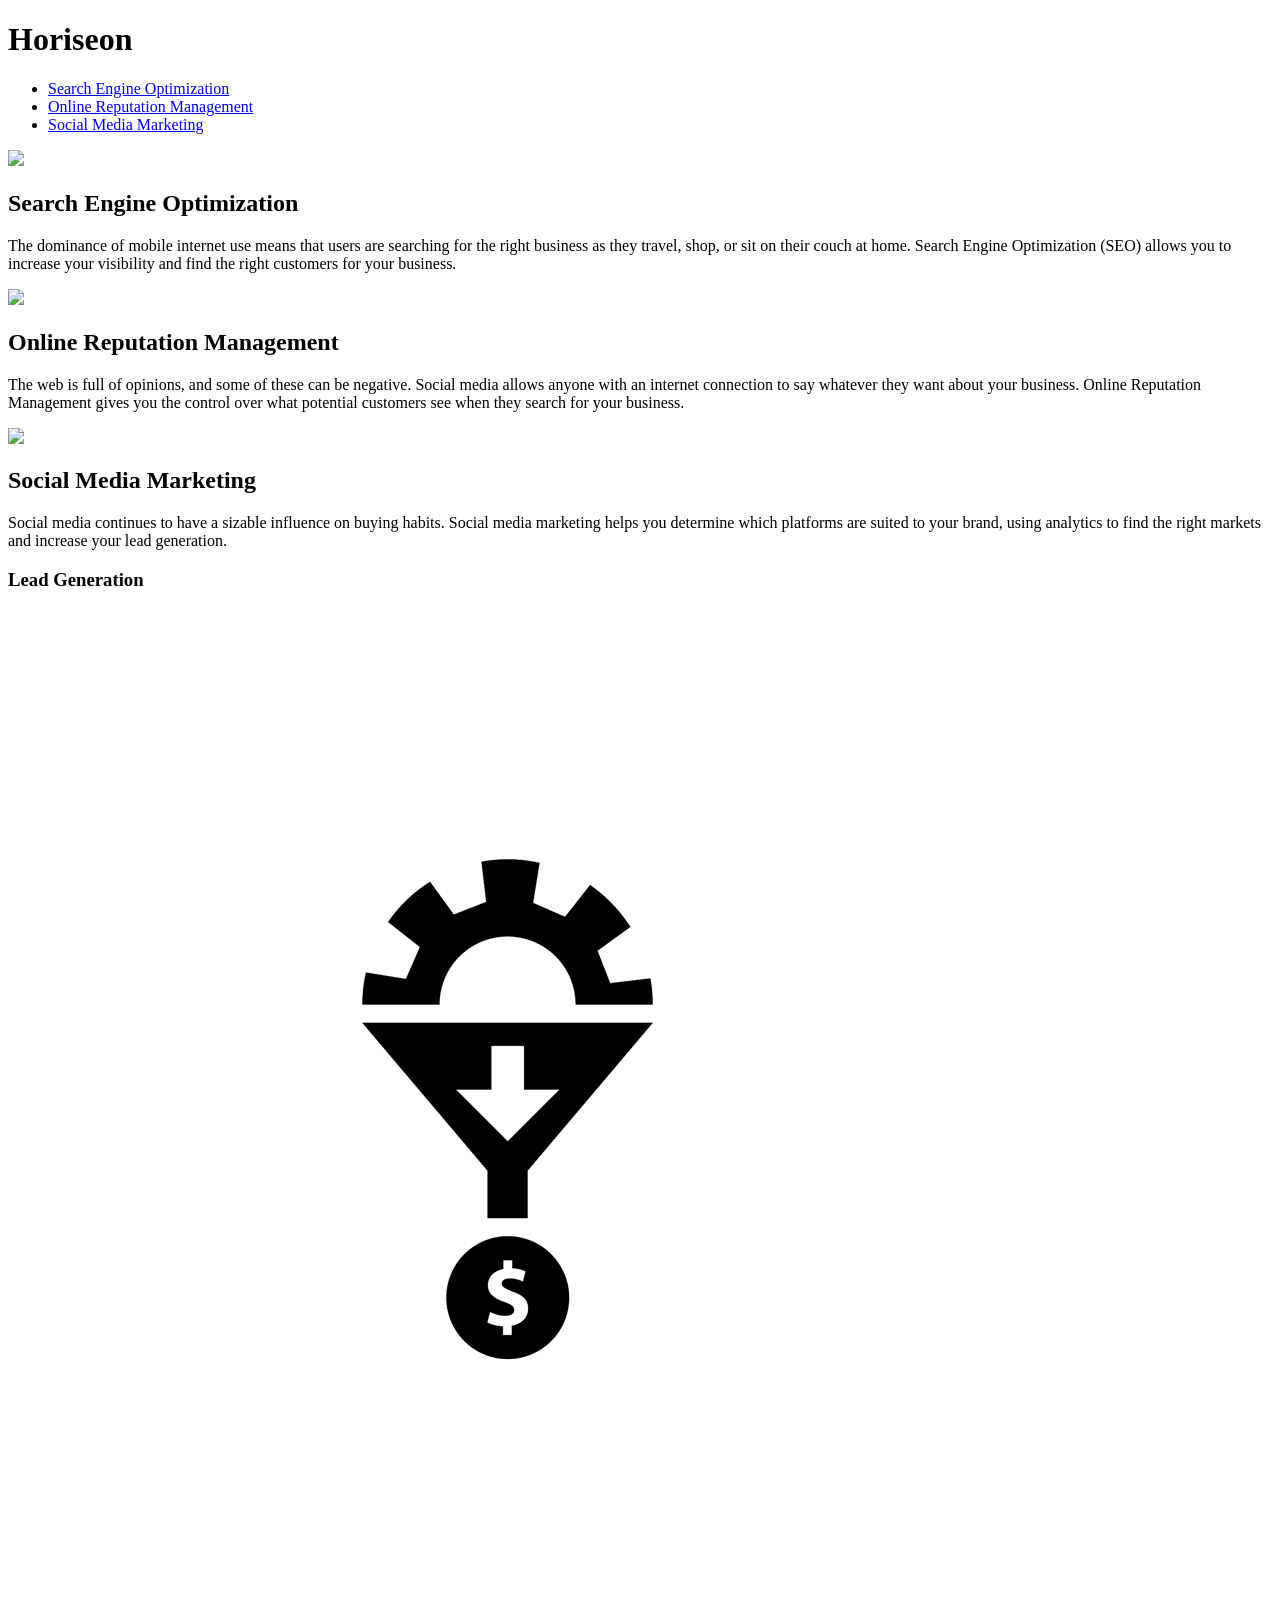
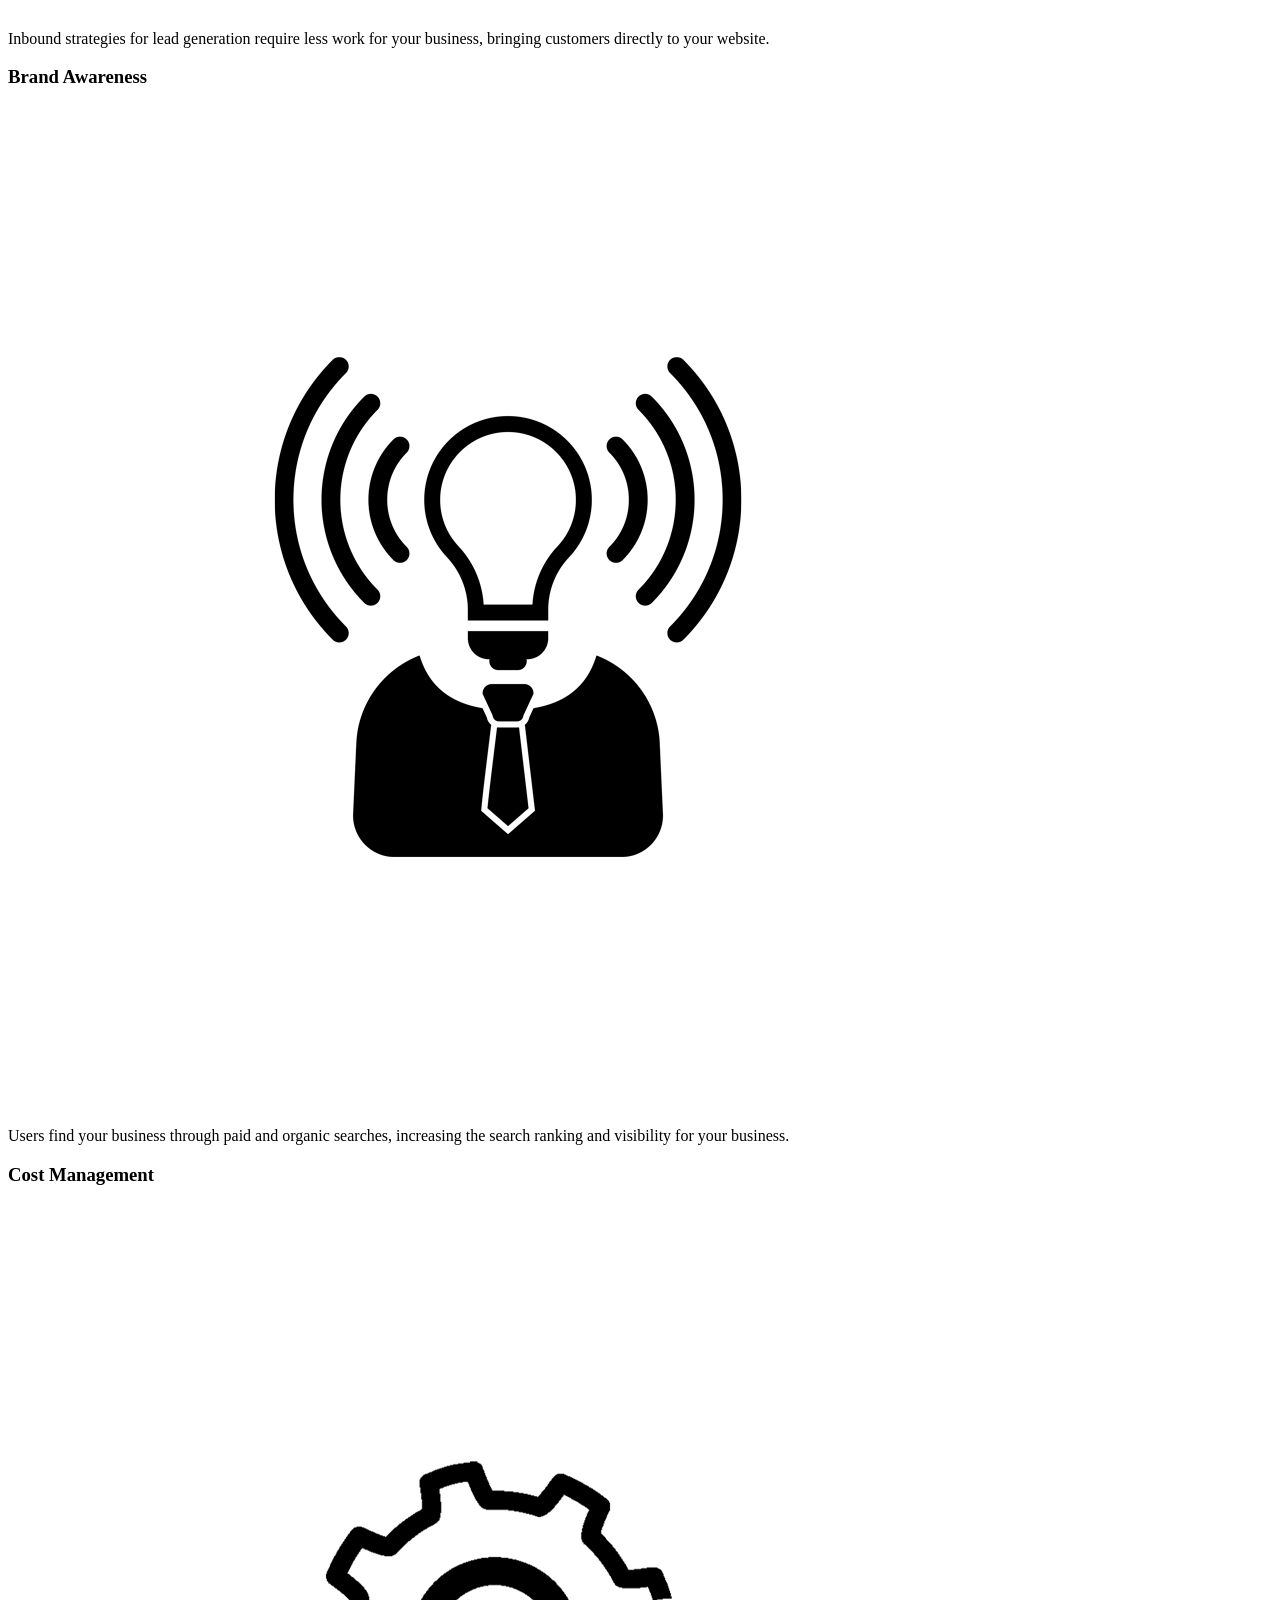
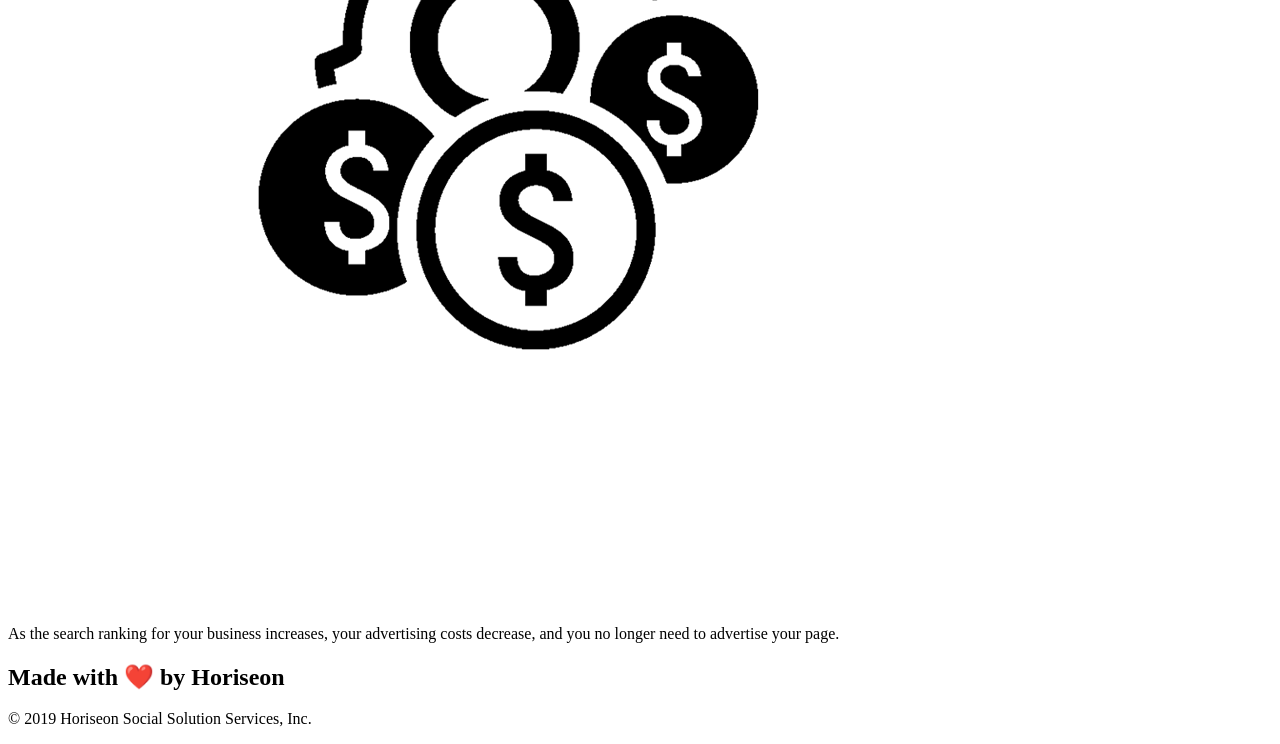
==== Develop/index.html @ 4372acee "added starter code" ====
<!DOCTYPE html>
<html lang="en-us">

<head>
    <meta charset="UTF-8" />
    <link rel="stylesheet" href="./assets/css/style.css">
    <title>website</title>
</head>

<body>
    <div class="header">
        <h1>Hori<span class="seo">seo</span>n</h1>
        <div>
            <ul>
                <li>
                    <a href="#search-engine-optimization">Search Engine Optimization</a>
                </li>
                <li>
                    <a href="#online-reputation-management">Online Reputation Management</a>
                </li>
                <li>
                    <a href="#social-media-marketing">Social Media Marketing</a>
                </li>
            </ul>
        </div>
    </div>
    <div class="hero"></div>
    <div class="content">
        <div class="search-engine-optimization">
            <img src="./assets/images/search-engine-optimization.jpg" class="float-left" />
            <h2>Search Engine Optimization</h2>
            <p>
                The dominance of mobile internet use means that users are searching for the right business as they travel, shop, or sit on their couch at home. Search Engine Optimization (SEO) allows you to increase your visibility and find the right customers for your business.
            </p>
        </div>
        <div id="online-reputation-management" class="online-reputation-management">
            <img src="./assets/images/online-reputation-management.jpg" class="float-right" />
            <h2>Online Reputation Management</h2>
            <p>
                The web is full of opinions, and some of these can be negative. Social media allows anyone with an internet connection to say whatever they want about your business. Online Reputation Management gives you the control over what potential customers see when they search for your business.
            </p>
        </div>
        <div id="social-media-marketing" class="social-media-marketing">
            <img src="./assets/images/social-media-marketing.jpg" class="float-left" />
            <h2>Social Media Marketing</h2>
            <p>
                Social media continues to have a sizable influence on buying habits. Social media marketing helps you determine which platforms are suited to your brand, using analytics to find the right markets and increase your lead generation.
            </p>
        </div>
    </div>
    <div class="benefits">
        <div class="benefit-lead">
            <h3>Lead Generation</h3>
            <img src="./assets/images/lead-generation.png" />
            <p>
                Inbound strategies for lead generation require less work for your business, bringing customers directly to your website.
            </p>
        </div>
        <div class="benefit-brand">
            <h3>Brand Awareness</h3>
            <img src="./assets/images/brand-awareness.png" />
            <p>
                Users find your business through paid and organic searches, increasing the search ranking and visibility for your business.
            </p>
        </div>
        <div class="benefit-cost">
            <h3>Cost Management</h3>
            <img src="./assets/images/cost-management.png" />
            <p>
                As the search ranking for your business increases, your advertising costs decrease, and you no longer need to advertise your page.
            </p>
        </div>
    </div>
    <div class="footer">
        <h2>Made with ❤️️ by Horiseon</h2>
        <p>
            &copy; 2019 Horiseon Social Solution Services, Inc.
        </p>
    </div>
</body>

</html>
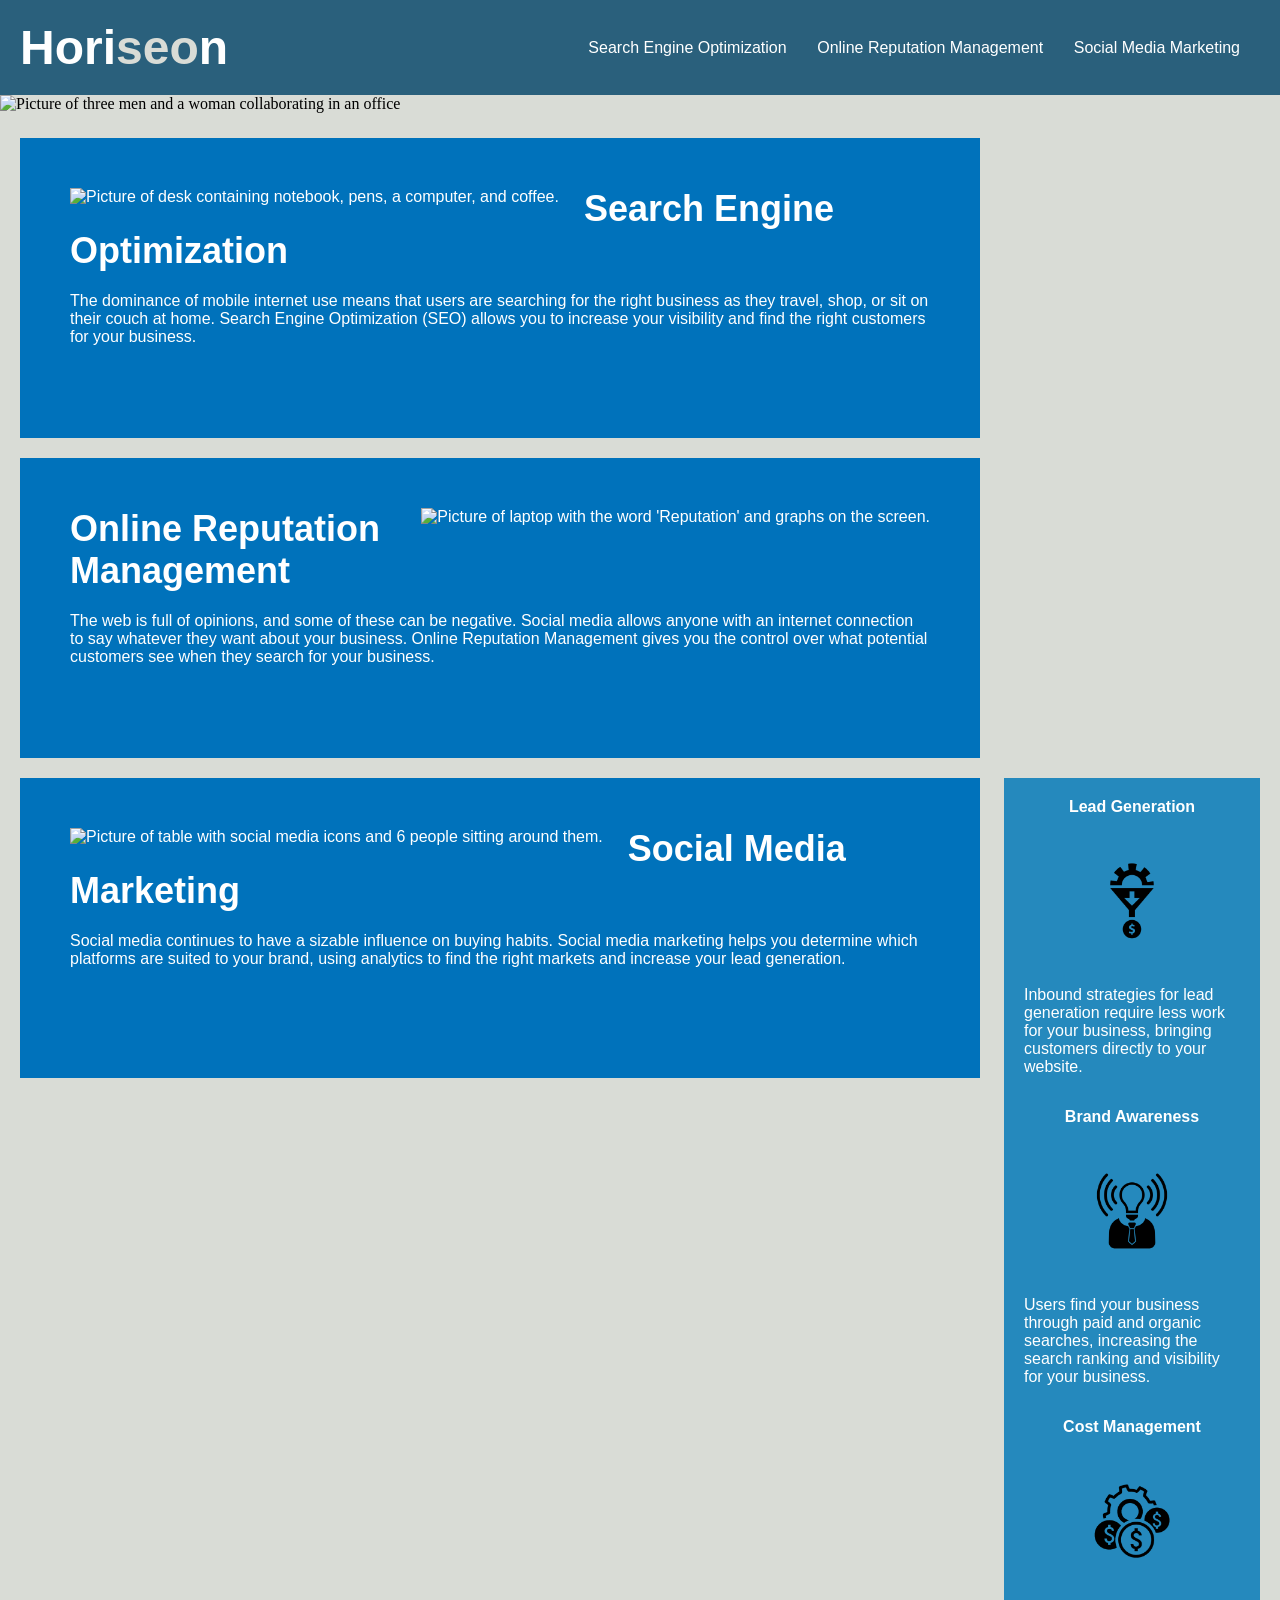
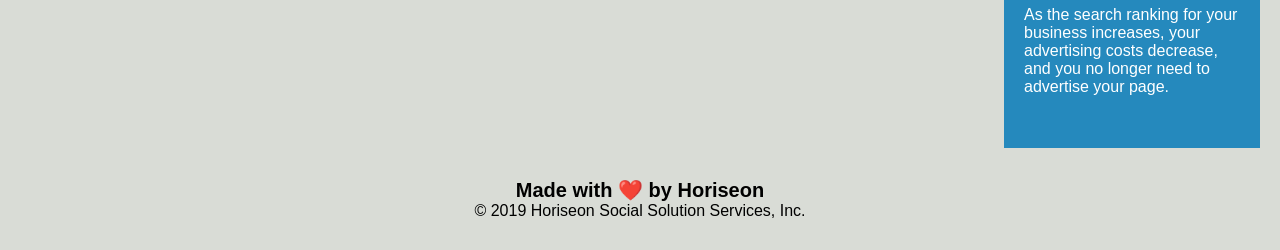
==== commit 534f2e93: "Removed most div tags and added semantic html tags" ====
--- a/Develop/index.html
+++ b/Develop/index.html
@@ -1,82 +1,59 @@
 <!DOCTYPE html>
 <html lang="en-us">
-
 <head>
     <meta charset="UTF-8" />
     <link rel="stylesheet" href="./assets/css/style.css">
-    <title>website</title>
+    <title>Horiseon</title>
 </head>
-
 <body>
-    <div class="header">
-        <h1>Hori<span class="seo">seo</span>n</h1>
-        <div>
+    <header>
+        <h1>Hori<span>seo</span>n</h1>
             <ul>
-                <li>
-                    <a href="#search-engine-optimization">Search Engine Optimization</a>
-                </li>
-                <li>
-                    <a href="#online-reputation-management">Online Reputation Management</a>
-                </li>
-                <li>
-                    <a href="#social-media-marketing">Social Media Marketing</a>
-                </li>
+                <li><a href="#search-engine-optimization">Search Engine Optimization</a></li>
+                <li><a href="#online-reputation-management">Online Reputation Management</a></li>
+                <li><a href="#social-media-marketing">Social Media Marketing</a></li>
             </ul>
-        </div>
+    </header>
+    <div>
+        <img src="./assets/images/digital-marketing-meeting.jpg" alt="Picture of three men and a woman collaborating in an office" class="hero"/>
     </div>
-    <div class="hero"></div>
-    <div class="content">
-        <div class="search-engine-optimization">
-            <img src="./assets/images/search-engine-optimization.jpg" class="float-left" />
+    <main>
+       <section>    
+            <img src="./assets/images/search-engine-optimization.jpg" class="float-left" alt="Picture of desk containing notebook, pens, a computer, and coffee."/>
             <h2>Search Engine Optimization</h2>
-            <p>
-                The dominance of mobile internet use means that users are searching for the right business as they travel, shop, or sit on their couch at home. Search Engine Optimization (SEO) allows you to increase your visibility and find the right customers for your business.
-            </p>
-        </div>
-        <div id="online-reputation-management" class="online-reputation-management">
-            <img src="./assets/images/online-reputation-management.jpg" class="float-right" />
+            <p>The dominance of mobile internet use means that users are searching for the right business as they travel, shop, or sit on their couch at home. Search Engine Optimization (SEO) allows you to increase your visibility and find the right customers for your business.</p>
+        </section>
+        <section>
+            <img src="./assets/images/online-reputation-management.jpg" id="float-right" alt="Picture of laptop with the word 'Reputation' and graphs on the screen." />
             <h2>Online Reputation Management</h2>
-            <p>
-                The web is full of opinions, and some of these can be negative. Social media allows anyone with an internet connection to say whatever they want about your business. Online Reputation Management gives you the control over what potential customers see when they search for your business.
-            </p>
-        </div>
-        <div id="social-media-marketing" class="social-media-marketing">
-            <img src="./assets/images/social-media-marketing.jpg" class="float-left" />
+            <p>The web is full of opinions, and some of these can be negative. Social media allows anyone with an internet connection to say whatever they want about your business. Online Reputation Management gives you the control over what potential customers see when they search for your business. </p>
+        </section>
+        <section>
+            <img src="./assets/images/social-media-marketing.jpg" class="float-left" alt="Picture of table with social media icons and 6 people sitting around them." />
             <h2>Social Media Marketing</h2>
-            <p>
-                Social media continues to have a sizable influence on buying habits. Social media marketing helps you determine which platforms are suited to your brand, using analytics to find the right markets and increase your lead generation.
-            </p>
-        </div>
-    </div>
-    <div class="benefits">
-        <div class="benefit-lead">
+            <p> Social media continues to have a sizable influence on buying habits. Social media marketing helps you determine which platforms are suited to your brand, using analytics to find the right markets and increase your lead generation.</p>
+        </section>
+    </main>
+    <aside>
+        <section>
             <h3>Lead Generation</h3>
-            <img src="./assets/images/lead-generation.png" />
-            <p>
-                Inbound strategies for lead generation require less work for your business, bringing customers directly to your website.
-            </p>
-        </div>
-        <div class="benefit-brand">
+            <img src="./assets/images/lead-generation.png" alt="Black icon showing arrow and dollar sign"/>
+            <p> Inbound strategies for lead generation require less work for your business, bringing customers directly to your website. </p>
+        </section>
+        <section>
             <h3>Brand Awareness</h3>
-            <img src="./assets/images/brand-awareness.png" />
-            <p>
-                Users find your business through paid and organic searches, increasing the search ranking and visibility for your business.
-            </p>
-        </div>
-        <div class="benefit-cost">
+            <img src="./assets/images/brand-awareness.png" alt="Black icon of a person with a lightbulb for a head." />
+            <p> Users find your business through paid and organic searches, increasing the search ranking and visibility for your business.</p>
+        </section>
+        <section>
             <h3>Cost Management</h3>
-            <img src="./assets/images/cost-management.png" />
-            <p>
-                As the search ranking for your business increases, your advertising costs decrease, and you no longer need to advertise your page.
-            </p>
-        </div>
-    </div>
-    <div class="footer">
+            <img src="./assets/images/cost-management.png" alt="Black icon of circles with money symbol"/>
+            <p> As the search ranking for your business increases, your advertising costs decrease, and you no longer need to advertise your page.</p>
+        </section>
+    </aside>
+    <footer>
         <h2>Made with ❤️️ by Horiseon</h2>
-        <p>
-            &copy; 2019 Horiseon Social Solution Services, Inc.
-        </p>
-    </div>
+        <p> &copy; 2019 Horiseon Social Solution Services, Inc. </p>
+    </footer>
 </body>
-
 </html>
--- a/Develop/assets/css/style.css
+++ b/Develop/assets/css/style.css
@@ -0,0 +1,125 @@
+* {
+    box-sizing: border-box;
+    padding: 0;
+    margin: 0;
+    font-size: 16px;
+}
+
+body {
+    background-color: #d9dcd6;
+}
+
+header {
+    padding: 20px;
+    font-family: 'Trebuchet MS', 'Lucida Sans Unicode', 'Lucida Grande', 'Lucida Sans', Arial, sans-serif;
+    background-color: #2a607c;
+    color: #ffffff;
+}
+
+header h1 {
+    display: inline-block;
+    font-size: 48px;
+}
+
+header h1 span {
+    font-size: 48px;
+    color: #d9dcd6;
+}
+
+header ul {
+    padding-top: 15px;
+    margin-right: 20px;
+    float: right;
+    font-family: 'Gill Sans', 'Gill Sans MT', Calibri, 'Trebuchet MS', sans-serif;
+    font-size: 20px;
+    list-style-type: none;
+}
+
+header ul li {
+    display: inline-block;
+    margin-left: 25px;
+}
+
+a {
+    color: #ffffff;
+    text-decoration: none;
+}
+
+.hero {
+    height: 100%;
+    width: 100%;
+    margin-bottom: 25px;
+}
+
+main {
+    display: inline
+}
+
+main section {
+    width: 75%;
+    display: inline-block;
+    margin-left: 20px;
+    margin-bottom: 20px;
+    padding: 50px;
+    height: 300px;
+    font-family: 'Gill Sans', 'Gill Sans MT', Calibri, 'Trebuchet MS', sans-serif;
+    background-color: #0072bb;
+    color: #ffffff;
+}
+
+main img {
+    max-height: 200px;
+}
+
+main h2 {
+    margin-bottom: 20px;
+    font-size: 36px;
+}
+
+.float-left {
+    float: left;
+    margin-right: 25px;
+}
+
+#float-right {
+    float: right;
+    margin-left: 25px;
+}
+
+aside {
+    margin-right: 20px;
+    padding: 20px;
+    clear: both;
+    float: right;
+    width: 20%;
+    height: 100%;
+    font-family: 'Gill Sans', 'Gill Sans MT', Calibri, 'Trebuchet MS', sans-serif;
+    background-color: #2589bd;
+}
+
+aside section { 
+    margin-bottom: 32px;
+    color: #ffffff;
+}
+
+aside section h3 {
+    margin-bottom: 10px;
+    text-align: center;
+}
+
+aside section img {
+    display: block;
+    margin: 10px auto;
+    max-width: 150px;
+}
+
+footer {
+    padding: 30px;
+    clear: both;
+    font-family: 'Trebuchet MS', 'Lucida Sans Unicode', 'Lucida Grande', 'Lucida Sans', Arial, sans-serif;
+    text-align: center;
+}
+
+footer h2 {
+    font-size: 20px;
+}
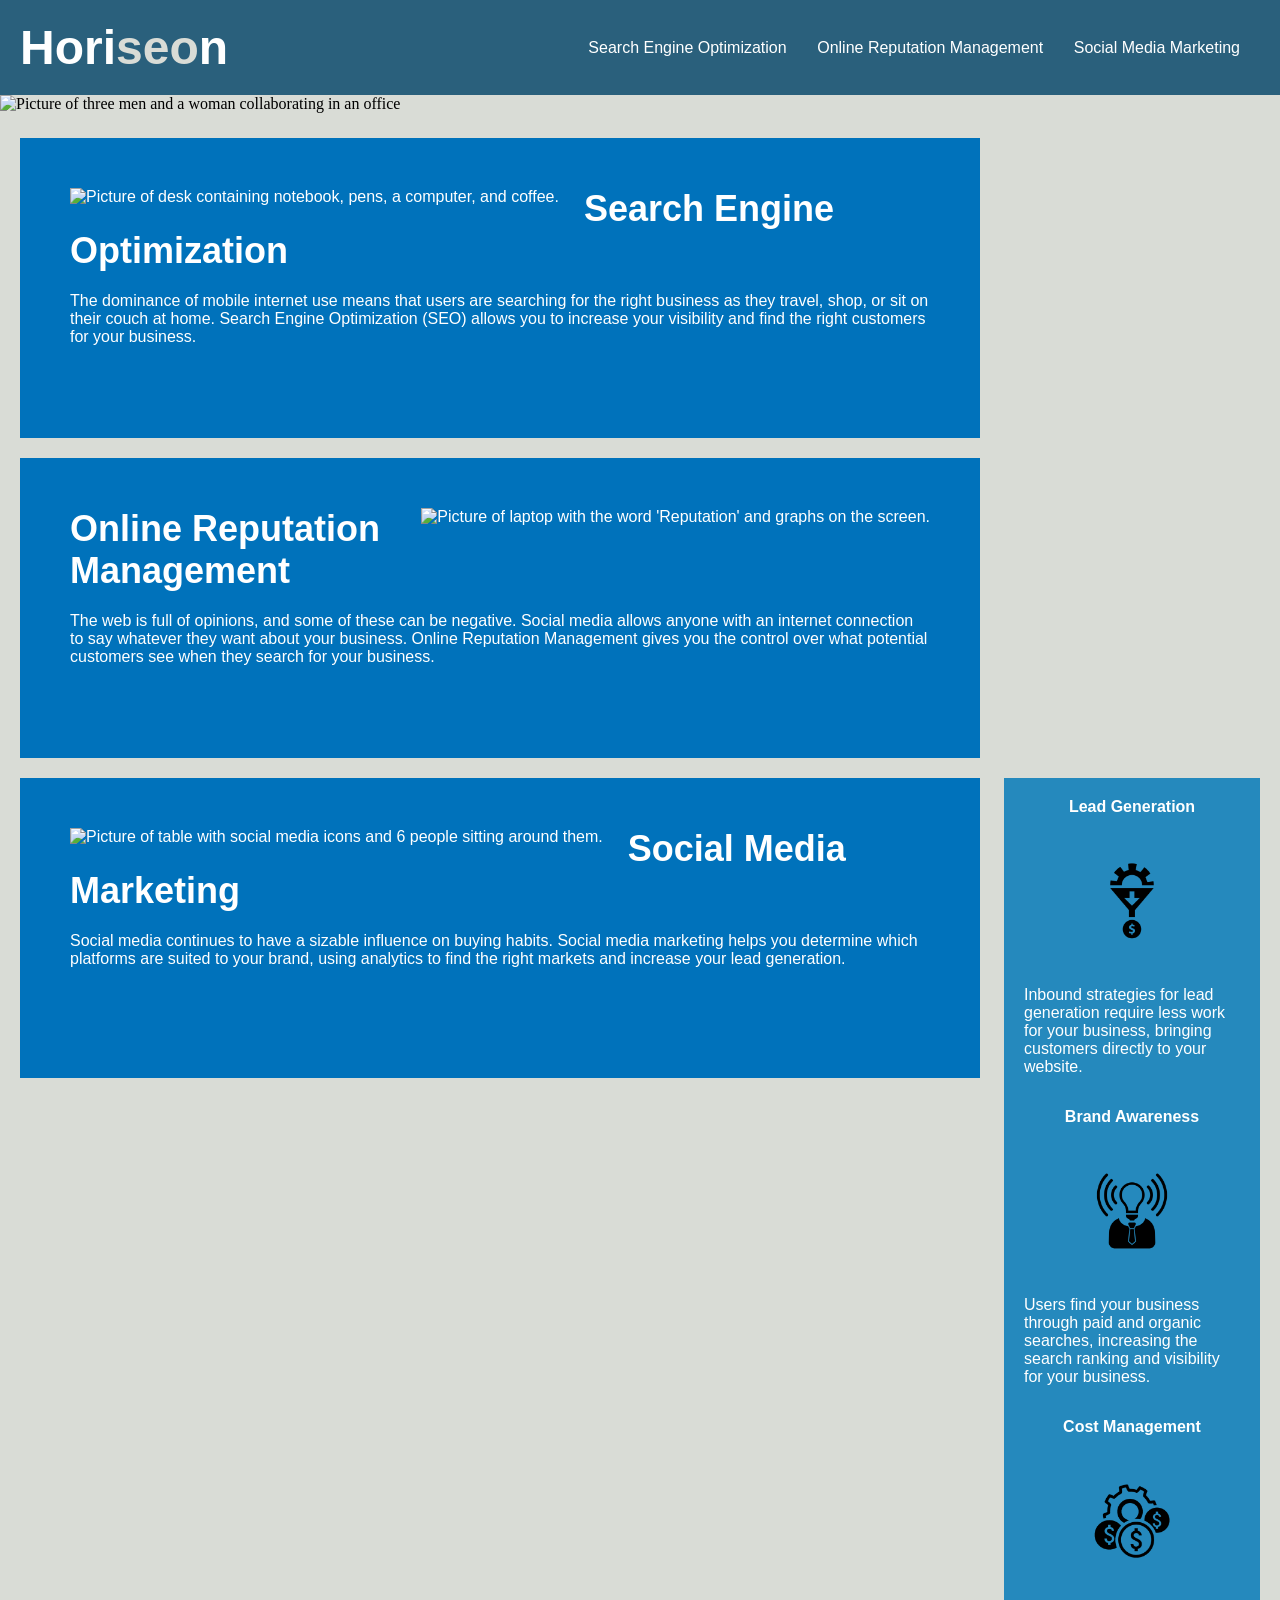
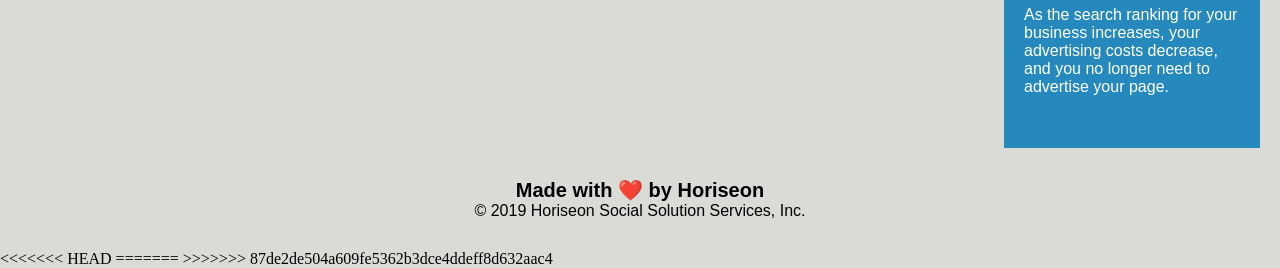
==== commit 0ffc7258: "Still figuring out version control" ====
--- a/Develop/index.html
+++ b/Develop/index.html
@@ -56,4 +56,8 @@
         <p> &copy; 2019 Horiseon Social Solution Services, Inc. </p>
     </footer>
 </body>
+<<<<<<< HEAD
 </html>
+=======
+</html>
+>>>>>>> 87de2de504a609fe5362b3dce4ddeff8d632aac4
--- a/Develop/assets/css/style.css
+++ b/Develop/assets/css/style.css
@@ -122,4 +122,4 @@
 
 footer h2 {
     font-size: 20px;
-}
+}
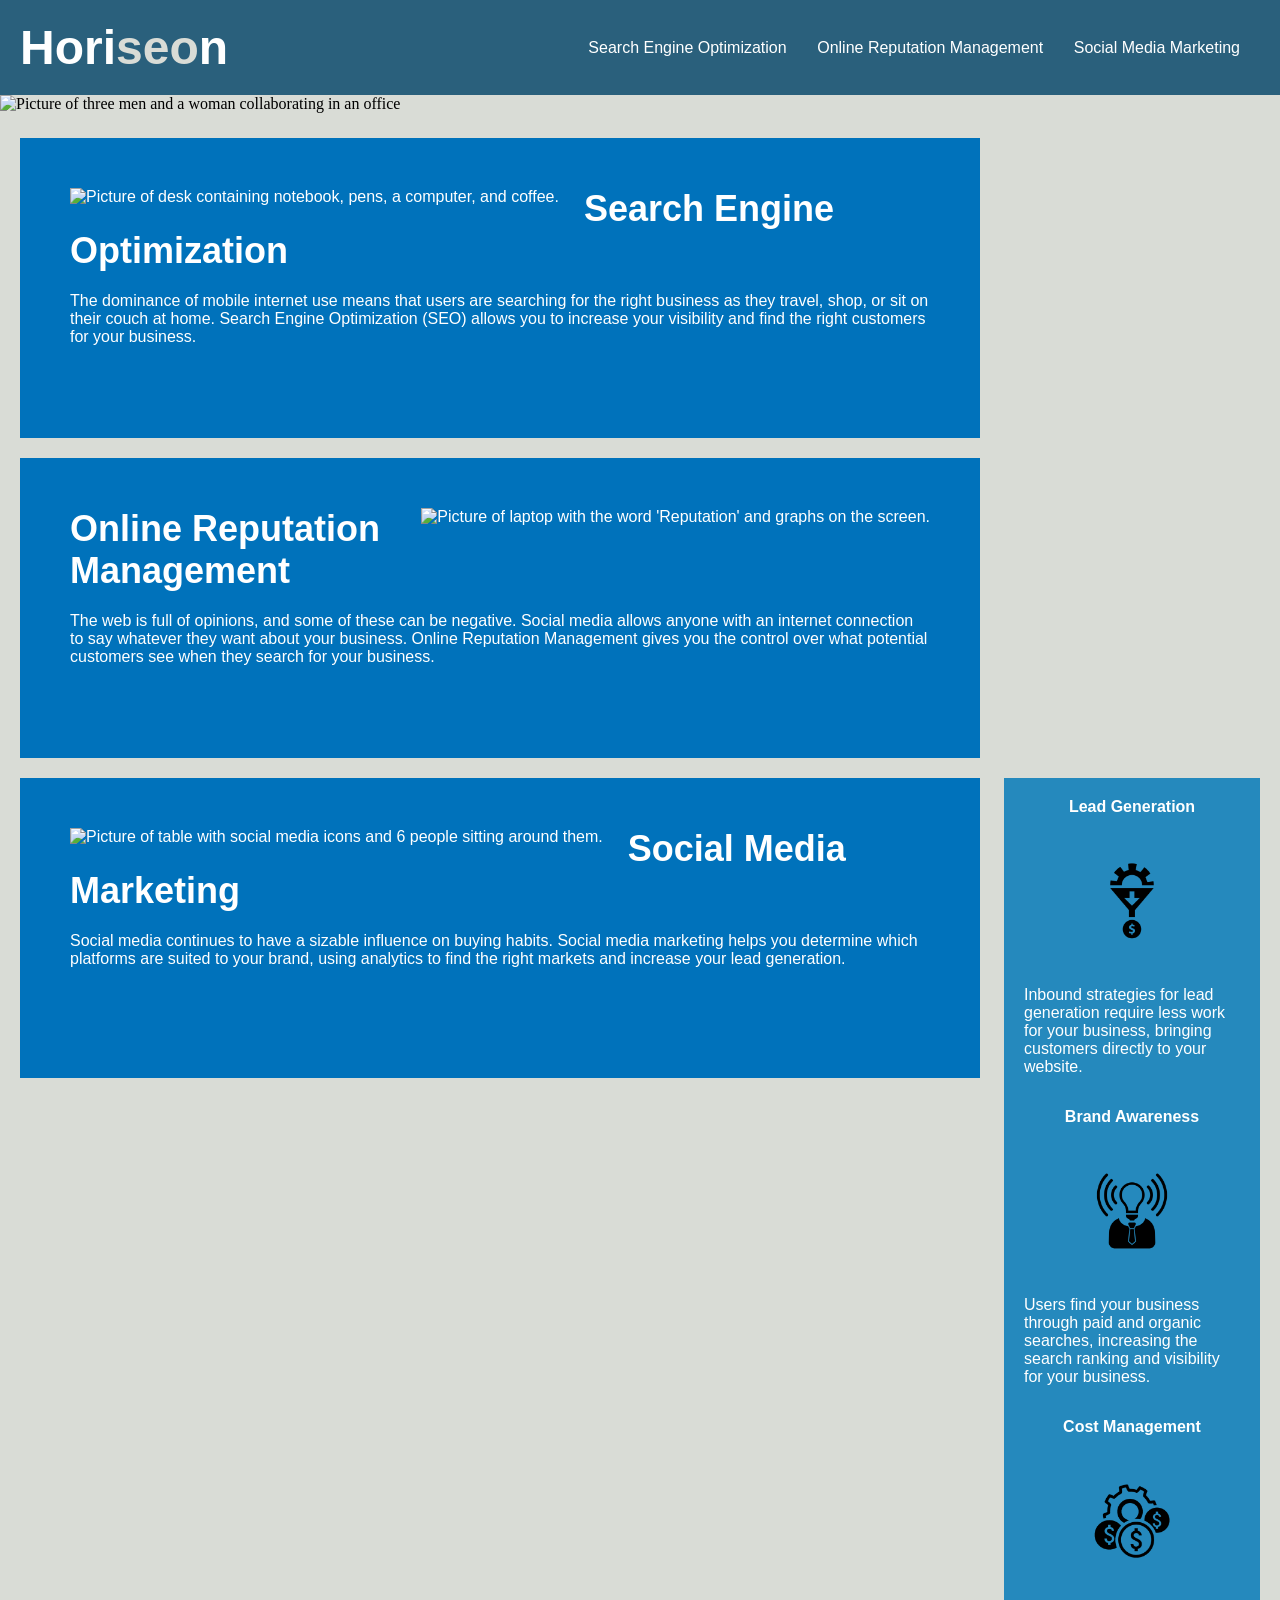
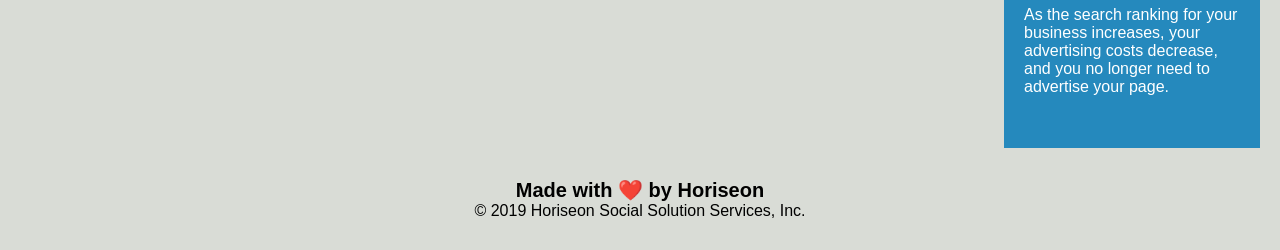
==== commit 42ffb801: "Merge branch 'main' into feature/fixing-aside-problems" ====
--- a/Develop/index.html
+++ b/Develop/index.html
@@ -54,10 +54,4 @@
     <footer>
         <h2>Made with ❤️️ by Horiseon</h2>
         <p> &copy; 2019 Horiseon Social Solution Services, Inc. </p>
-    </footer>
-</body>
-<<<<<<< HEAD
-</html>
-=======
-</html>
->>>>>>> 87de2de504a609fe5362b3dce4ddeff8d632aac4
+    </footer>
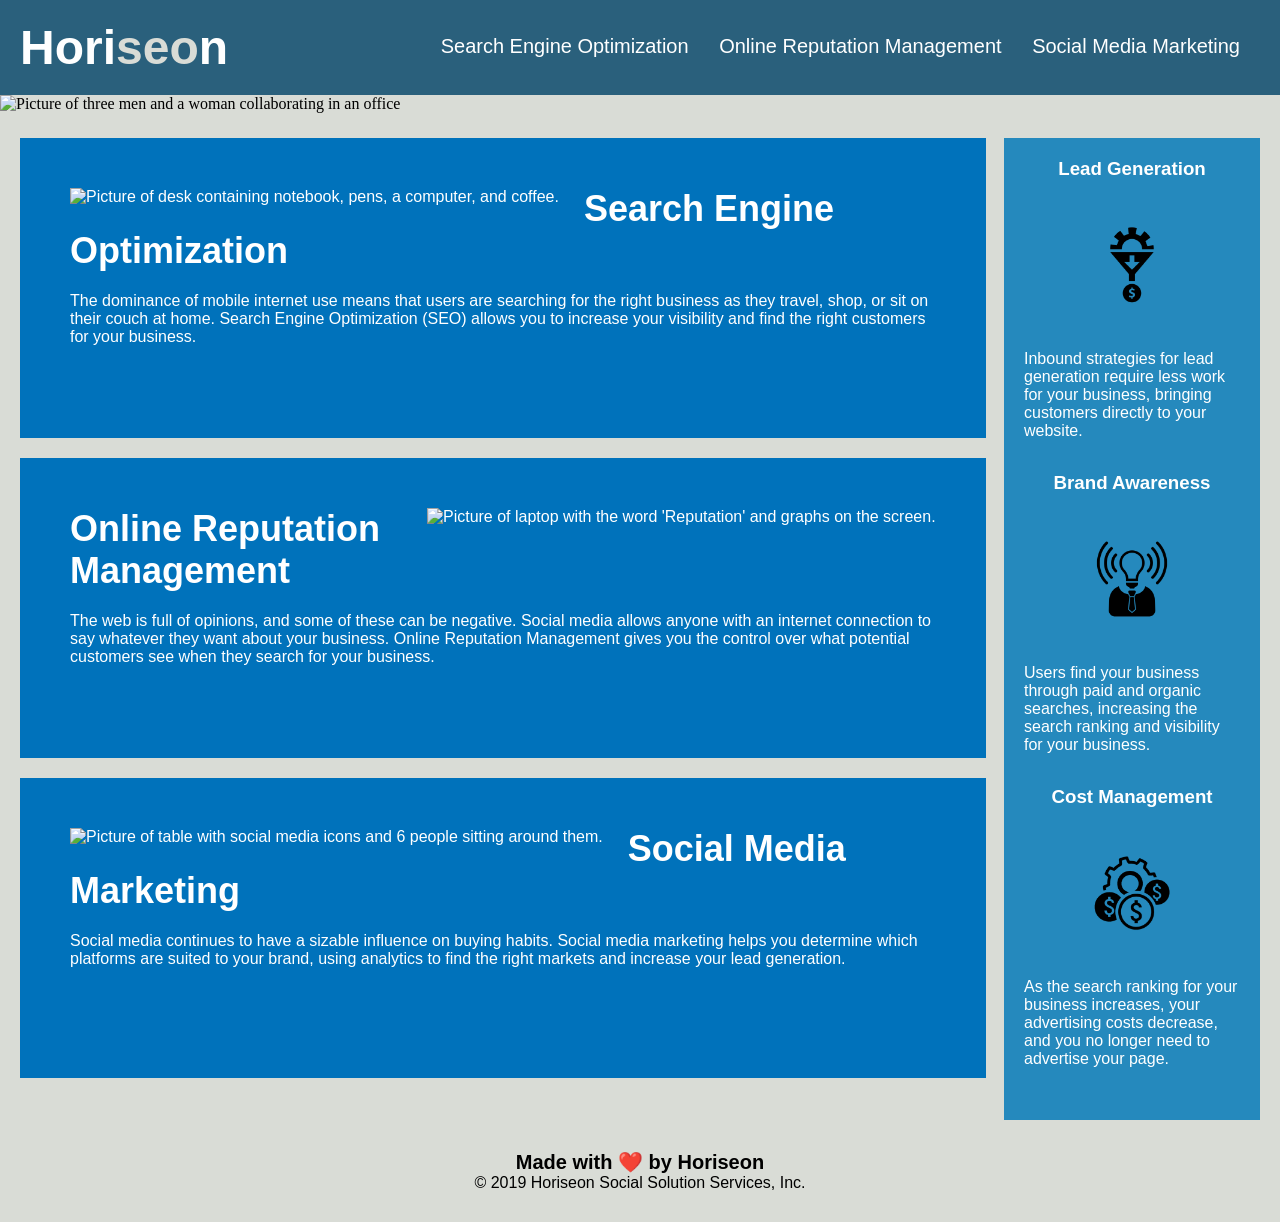
==== commit 9ab4a111: "added comments to css and fixed some placement issues" ====
--- a/Develop/index.html
+++ b/Develop/index.html
@@ -10,16 +10,16 @@
         <h1>Hori<span>seo</span>n</h1>
             <ul>
                 <li><a href="#search-engine-optimization">Search Engine Optimization</a></li>
-                <li><a href="#online-reputation-management">Online Reputation Management</a></li>
+                <li><a href="#float-right">Online Reputation Management</a></li>
                 <li><a href="#social-media-marketing">Social Media Marketing</a></li>
             </ul>
     </header>
-    <div>
-        <img src="./assets/images/digital-marketing-meeting.jpg" alt="Picture of three men and a woman collaborating in an office" class="hero"/>
-    </div>
+    <section>
+        <img class="hero" src="./assets/images/digital-marketing-meeting.jpg" alt="Picture of three men and a woman collaborating in an office"/>
+    </section>
     <main>
        <section>    
-            <img src="./assets/images/search-engine-optimization.jpg" class="float-left" alt="Picture of desk containing notebook, pens, a computer, and coffee."/>
+            <img src="./assets/images/search-engine-optimization.jpg" class="float-left" id="search-engine-optimization" alt="Picture of desk containing notebook, pens, a computer, and coffee."/>
             <h2>Search Engine Optimization</h2>
             <p>The dominance of mobile internet use means that users are searching for the right business as they travel, shop, or sit on their couch at home. Search Engine Optimization (SEO) allows you to increase your visibility and find the right customers for your business.</p>
         </section>
@@ -29,7 +29,7 @@
             <p>The web is full of opinions, and some of these can be negative. Social media allows anyone with an internet connection to say whatever they want about your business. Online Reputation Management gives you the control over what potential customers see when they search for your business. </p>
         </section>
         <section>
-            <img src="./assets/images/social-media-marketing.jpg" class="float-left" alt="Picture of table with social media icons and 6 people sitting around them." />
+            <img src="./assets/images/social-media-marketing.jpg" class="float-left" id="social-media-marketing" alt="Picture of table with social media icons and 6 people sitting around them." />
             <h2>Social Media Marketing</h2>
             <p> Social media continues to have a sizable influence on buying habits. Social media marketing helps you determine which platforms are suited to your brand, using analytics to find the right markets and increase your lead generation.</p>
         </section>
--- a/Develop/assets/css/style.css
+++ b/Develop/assets/css/style.css
@@ -1,32 +1,40 @@
+/* Wildcard applies these to the entire code. Very general. */
 * {
     box-sizing: border-box;
+   /* no padding or margin for entire document */
     padding: 0;
     margin: 0;
+   /* sets the font size for entire document */
     font-size: 16px;
 }
-
 body {
+/* Sets the background color */
     background-color: #d9dcd6;
 }
 
 header {
+    /* Sets padding all the way around */
     padding: 20px;
     font-family: 'Trebuchet MS', 'Lucida Sans Unicode', 'Lucida Grande', 'Lucida Sans', Arial, sans-serif;
+   /* Line 20 sets the background color and Line 21 sets the font color */
     background-color: #2a607c;
     color: #ffffff;
 }
 
 header h1 {
+    /* Sets the format for the H1 header */
     display: inline-block;
     font-size: 48px;
 }
 
 header h1 span {
+    /* changes the format for the seo in the header */
     font-size: 48px;
     color: #d9dcd6;
 }
 
 header ul {
+    /* sets the paramaters for the unordered list */
     padding-top: 15px;
     margin-right: 20px;
     float: right;
@@ -36,58 +44,64 @@
 }
 
 header ul li {
+    /* sets the parameters for the list items */
     display: inline-block;
     margin-left: 25px;
 }
 
 a {
+/* sets the parameters for the displayed words in the unordered list */
     color: #ffffff;
     text-decoration: none;
+    font-size: 20px;
 }
 
 .hero {
+    /* sets the parameters for the large top picture */
     height: 100%;
     width: 100%;
     margin-bottom: 25px;
 }
-
+/* sets parameters for main tag */
 main {
-    display: inline
+    display: inline-block;
+    width: 77%;
 }
-
+/*formats individual sections in main*/
 main section {
-    width: 75%;
-    display: inline-block;
+    display: block;
+    margin-bottom: 20px;
     margin-left: 20px;
-    margin-bottom: 20px;
     padding: 50px;
     height: 300px;
     font-family: 'Gill Sans', 'Gill Sans MT', Calibri, 'Trebuchet MS', sans-serif;
     background-color: #0072bb;
     color: #ffffff;
 }
-
+/* dictates height for images in main */
 main img {
     max-height: 200px;
 }
-
+/* formats header in main */
 main h2 {
     margin-bottom: 20px;
     font-size: 36px;
 }
-
+/* groups the two float-left class together */
 .float-left {
     float: left;
     margin-right: 25px;
 }
-
+/* formats the float-right id */
 #float-right {
     float: right;
     margin-left: 25px;
 }
 
 aside {
+        /* sets the parameters for the aside section */
     margin-right: 20px;
+    display: inline-block;
     padding: 20px;
     clear: both;
     float: right;
@@ -98,28 +112,30 @@
 }
 
 aside section { 
+    /* sets the parameters for the individual sections in the aside tag */
     margin-bottom: 32px;
     color: #ffffff;
 }
-
+/* formats the header in the aside section */
 aside section h3 {
     margin-bottom: 10px;
     text-align: center;
+    font-size: 1.17em;
 }
-
+/* formats the images in the aside section */
 aside section img {
     display: block;
     margin: 10px auto;
     max-width: 150px;
 }
-
+/* allows footer to be viewed with this formatting */
 footer {
     padding: 30px;
     clear: both;
     font-family: 'Trebuchet MS', 'Lucida Sans Unicode', 'Lucida Grande', 'Lucida Sans', Arial, sans-serif;
     text-align: center;
 }
-
+/* formats the footer's text */
 footer h2 {
     font-size: 20px;
 }
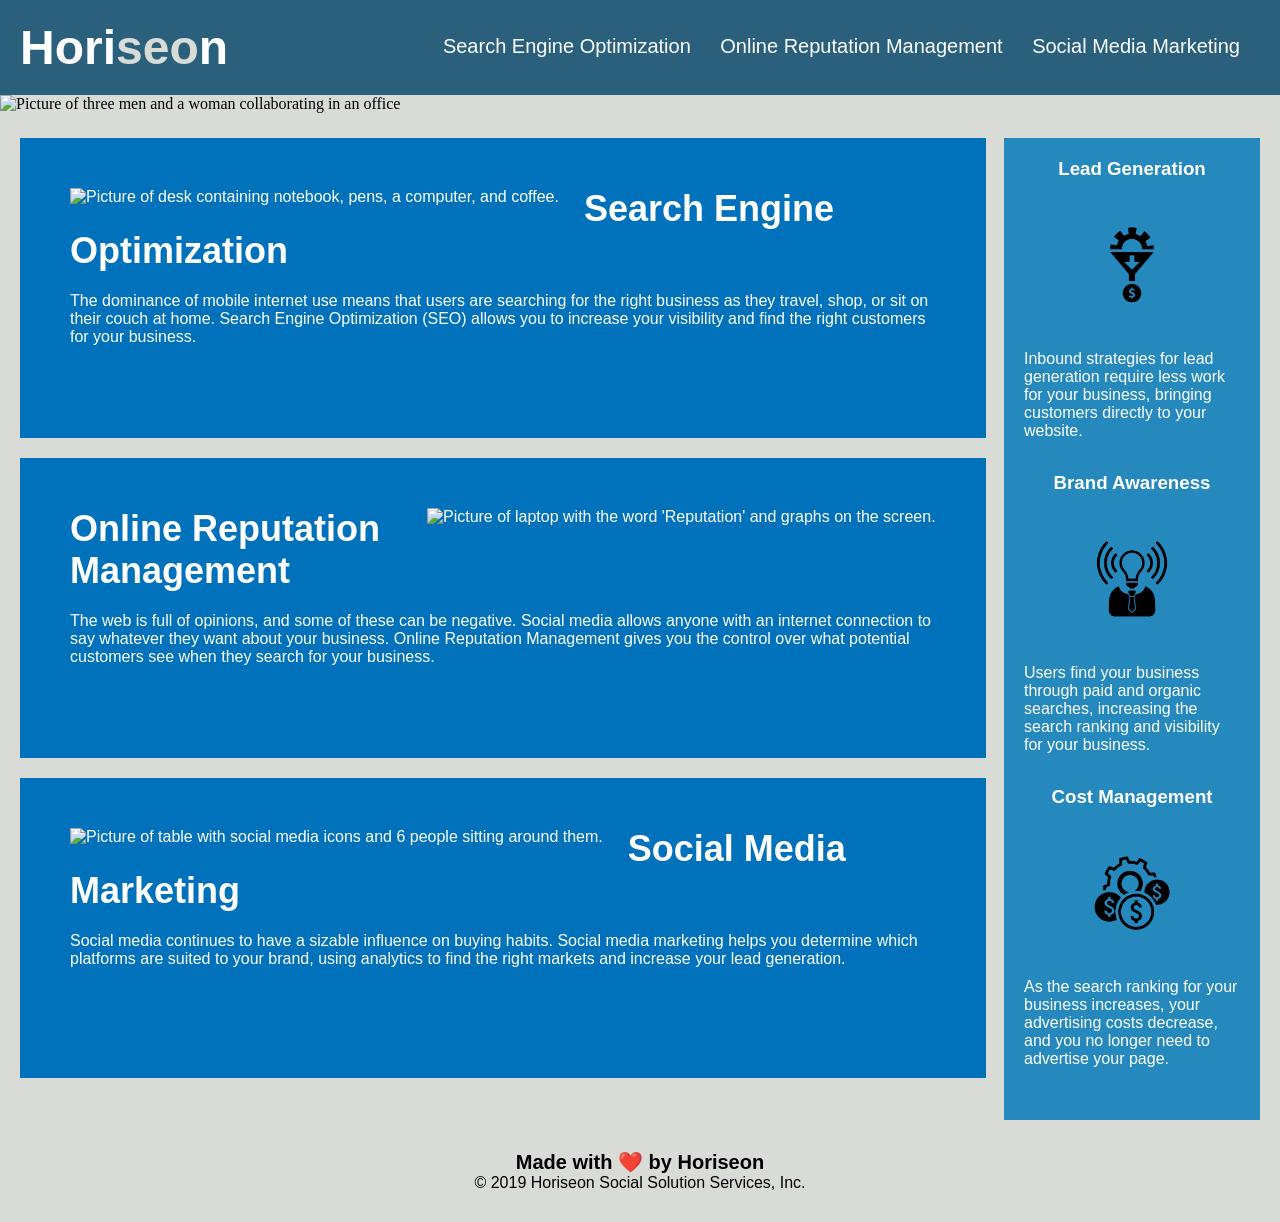
==== commit 0fb6623f: "added readme file and fixed last few issues" ====
--- a/Develop/index.html
+++ b/Develop/index.html
@@ -6,18 +6,23 @@
     <title>Horiseon</title>
 </head>
 <body>
+    <!-- sets the header and adds list to the top -->
     <header>
         <h1>Hori<span>seo</span>n</h1>
+        <nav>
             <ul>
                 <li><a href="#search-engine-optimization">Search Engine Optimization</a></li>
                 <li><a href="#float-right">Online Reputation Management</a></li>
                 <li><a href="#social-media-marketing">Social Media Marketing</a></li>
             </ul>
+        </nav>
     </header>
-    <section>
+    <!-- adds figure below the header -->
+    <figure>
         <img class="hero" src="./assets/images/digital-marketing-meeting.jpg" alt="Picture of three men and a woman collaborating in an office"/>
-    </section>
+    </figure>
     <main>
+        <!--main info of the doc broken into 3 sections  -->
        <section>    
             <img src="./assets/images/search-engine-optimization.jpg" class="float-left" id="search-engine-optimization" alt="Picture of desk containing notebook, pens, a computer, and coffee."/>
             <h2>Search Engine Optimization</h2>
@@ -34,6 +39,7 @@
             <p> Social media continues to have a sizable influence on buying habits. Social media marketing helps you determine which platforms are suited to your brand, using analytics to find the right markets and increase your lead generation.</p>
         </section>
     </main>
+   <!-- supplimental content added to the doc but not the main info -->
     <aside>
         <section>
             <h3>Lead Generation</h3>
@@ -51,6 +57,7 @@
             <p> As the search ranking for your business increases, your advertising costs decrease, and you no longer need to advertise your page.</p>
         </section>
     </aside>
+    <!-- footer added to bottom of doc -->
     <footer>
         <h2>Made with ❤️️ by Horiseon</h2>
         <p> &copy; 2019 Horiseon Social Solution Services, Inc. </p>
--- a/Develop/assets/css/style.css
+++ b/Develop/assets/css/style.css
@@ -33,7 +33,7 @@
     color: #d9dcd6;
 }
 
-header ul {
+header nav {
     /* sets the paramaters for the unordered list */
     padding-top: 15px;
     margin-right: 20px;
@@ -43,7 +43,7 @@
     list-style-type: none;
 }
 
-header ul li {
+header nav ul li {
     /* sets the parameters for the list items */
     display: inline-block;
     margin-left: 25px;
